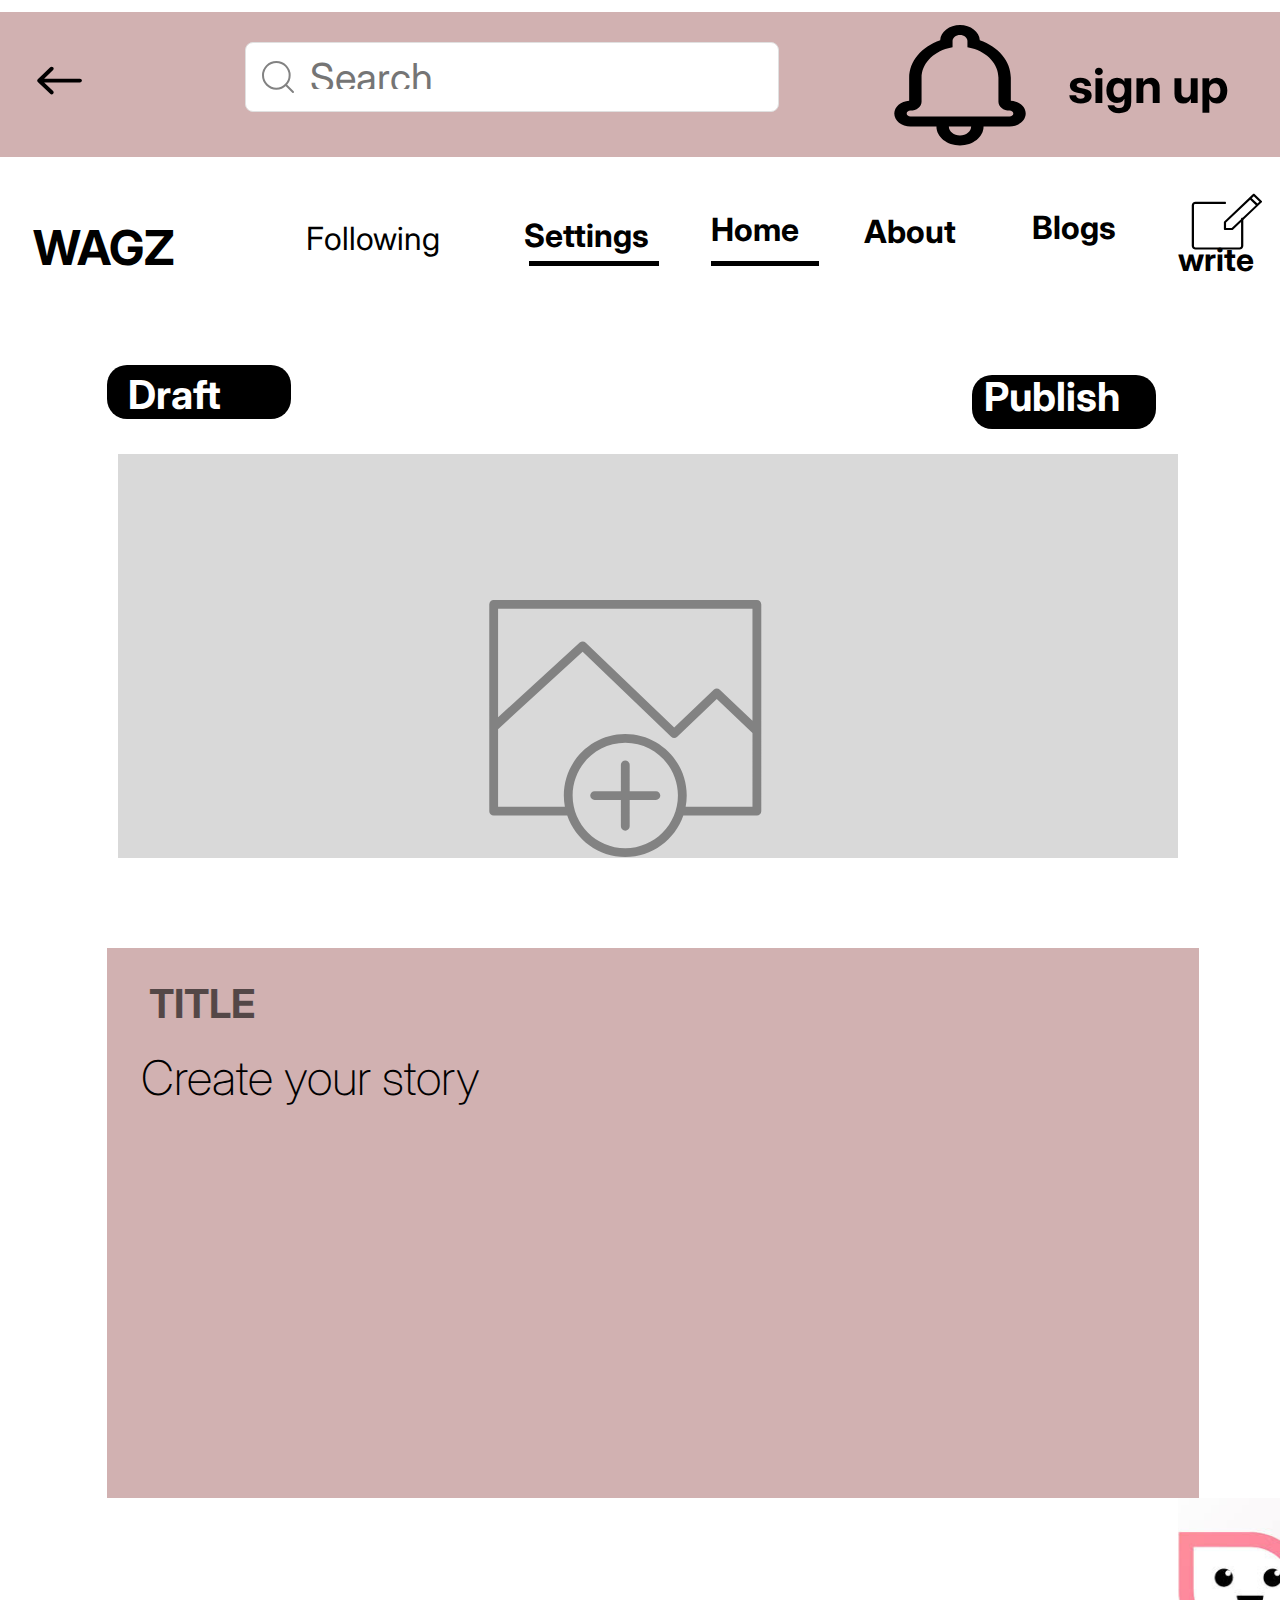
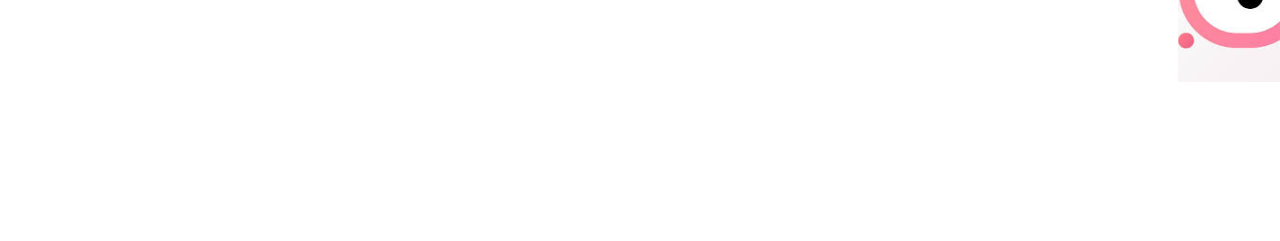
==== create.html @ e9fc386c "Pushed from Locofy Builder" ====
<!DOCTYPE html>
<html>
  <head>
    <meta charset="utf-8" />
    <meta name="viewport" content="initial-scale=1, width=device-width" />

    <link rel="stylesheet" href="./global.css" />
    <link rel="stylesheet" href="./create.css" />
    <link
      rel="stylesheet"
      href="https://fonts.googleapis.com/css2?family=Inter:wght@200;400;500;600;700;800&display=swap"
    />
    <link
      rel="stylesheet"
      href="https://fonts.googleapis.com/css2?family=Inria Sans:wght@400&display=swap"
    />
  </head>
  <body>
    <div class="create">
      <header class="frame-parent15">
        <div class="rectangle-parent1">
          <div class="frame-child3"></div>
          <img
            class="group-icon3"
            loading="lazy"
            alt=""
            src="./public/group1.svg"
          />
        </div>
        <div class="frame-parent16">
          <div class="noun-back-4724860-4-container">
            <div class="noun-back-4724860-41">
              <div class="vector-frame">
                <img
                  class="vector-icon7"
                  loading="lazy"
                  alt=""
                  src="./public/vector4.svg"
                />
              </div>
              <div class="created-by-athok-group">
                <b class="created-by-athok1">Created by Athok</b>
                <b class="from-the-noun1">from the Noun Project</b>
              </div>
            </div>
          </div>
          <div class="search-input3">
            <img class="search-icon5" alt="" src="./public/search1.svg" />

            <input class="input-label" placeholder="Search" type="text" />
          </div>
        </div>
        <div class="signup-button1">
          <h3 class="sign-up3">sign up</h3>
        </div>
      </header>
      <main class="right-top-parent">
        <section class="right-top">
          <div class="wagz-wrapper1">
            <h3 class="wagz7">WAGZ</h3>
          </div>
          <div class="right-bottom">
            <div class="navigation1">
              <div class="following4">Following</div>
            </div>
            <div class="settings-icon-parent">
              <div class="settings-icon">
                <div class="settings-group">
                  <b class="settings2">Settings</b>
                  <div class="settings-divider1">
                    <div class="settings-divider-item"></div>
                  </div>
                </div>
              </div>
              <div class="home-icon-parent">
                <div class="home-icon">
                  <b class="home6">Home</b>
                  <div class="home-icon-child"></div>
                </div>
                <div class="about-icon-parent">
                  <div class="about-icon">
                    <b class="about2">About</b>
                  </div>
                  <img class="line-icon" loading="lazy" alt="" />
                </div>
                <div class="blogs-icon-parent">
                  <div class="blogs-icon">
                    <b class="blogs2">Blogs</b>
                  </div>
                  <img class="frame-child4" loading="lazy" alt="" />
                </div>
                <div class="frame-parent17">
                  <div class="vector-wrapper1">
                    <img
                      class="vector-icon8"
                      alt=""
                      src="./public/vector-110.svg"
                    />
                  </div>
                  <div class="vector-group">
                    <img
                      class="vector-icon9"
                      alt=""
                      src="./public/vector-23.svg"
                    />

                    <b class="write5">write</b>
                  </div>
                </div>
              </div>
            </div>
          </div>
        </section>
        <section class="content6">
          <div class="story-actions">
            <div class="actions-left">
              <div class="draft-action">
                <div class="draft-button">
                  <div class="draft-button-child"></div>
                  <b class="draft1">Draft</b>
                </div>
              </div>
              <div class="publish-action">
                <div class="publish-wrapper">
                  <b class="publish1">Publish</b>
                </div>
                <div class="rectangle-parent2">
                  <div class="frame-child5"></div>
                  <b class="publish2">Publish</b>
                </div>
              </div>
            </div>
            <div class="story-image">
              <div class="image-placeholder">
                <div class="image-placeholder-child"></div>
                <img
                  class="vector-icon10"
                  alt=""
                  src="./public/vector-31.svg"
                />
              </div>
            </div>
          </div>
          <div class="story-title">
            <div class="story-title-child"></div>
            <b class="title1">TITLE</b>
            <h3 class="create-your-story1">Create your story</h3>
          </div>
          <div class="story-image-input">
            <img
              class="images-5-icon3"
              loading="lazy"
              alt=""
              src="./public/images-51@2x.png"
            />
          </div>
        </section>
      </main>
    </div>
  </body>
</html>
---- global.css ----
body {
  margin: 0;
  line-height: normal;
}

:root {
  /* fonts */
  --small-text: Inter;
  --font-inria-sans: "Inria Sans";

  /* font sizes */
  --font-size-3xs: 10px;
  --font-size-5xl: 24px;
  --body-text-size: 20px;
  --font-size-21xl: 40px;
  --font-size-sm: 14px;
  --small-text-size: 16px;
  --font-size-lgi: 19px;
  --font-size-13xl: 32px;
  --font-size-7xl: 26px;
  --font-size-29xl: 48px;
  --font-size-10xl: 29px;
  --font-size-19xl: 38px;
  --font-size-8xs: 5px;

  /* Colors */
  --color-white: #fff;
  --color-rosybrown-100: #d7a2a2;
  --color-rosybrown-200: #d99c9c;
  --color-rosybrown-300: rgba(162, 95, 95, 0.49);
  --color-rosybrown-400: rgba(215, 162, 162, 0.96);
  --color-black: #000;
  --color-gray-100: #828282;
  --color-gray-200: rgba(0, 0, 0, 0.6);
  --color-darkslategray: #333;
  --color-gainsboro-300: #e0e0e0;
  --color-gainsboro-100: #d9d9d9;
  --color-gainsboro-200: rgba(217, 217, 217, 0.02);

  /* Gaps */
  --gap-71xl: 90px;
  --gap-26xl: 45px;
  --gap-9xs: 4px;
  --gap-sm: 14px;
  --gap-10xs: 3px;
  --gap-xl: 20px;
  --gap-mid: 17px;
  --gap-4xs: 9px;
  --gap-smi: 13px;
  --gap-2xl: 21px;
  --gap-lgi: 19px;
  --gap-4xl: 23px;
  --gap-xs: 12px;
  --gap-6xs: 7px;
  --gap-3xs: 10px;
  --gap-13xl: 32px;
  --gap-lg: 18px;
  --gap-8xs: 5px;
  --gap-47xl: 66px;
  --gap-7xs: 6px;
  --gap-5xl: 24px;
  --gap-base: 16px;
  --gap-11xs: 2px;
  --gap-6xl: 25px;
  --gap-mini: 15px;
  --gap-56xl: 75px;
  --gap-9xs-4: 3.4px;
  --gap-2xs: 11px;
  --gap-7xl: 26px;
  --gap-6xs-4: 6.4px;
  --gap-12xs: 1px;
  --gap-31xl: 50px;
  --gap-25xl: 44px;
  --gap-3xl: 22px;
  --gap-9xl: 28px;
  --gap-17xl: 36px;
  --gap-smi-6: 12.6px;
  --gap-131xl-7: 150.7px;
  --gap-19xl: 38px;
  --gap-20xl-1: 39.1px;
  --gap-8xs-4: 4.4px;
  --gap-8xs-5: 4.5px;

  /* Paddings */
  --padding-xs: 12px;
  --padding-10xs: 3px;
  --padding-7xs: 6px;
  --padding-xl: 20px;
  --padding-6xs: 7px;
  --padding-11xs: 2px;
  --padding-2xl: 21px;
  --padding-8xs: 5px;
  --padding-7xl: 26px;
  --padding-9xs: 4px;
  --padding-4xs: 9px;
  --padding-2xs: 11px;
  --padding-8xl: 27px;
  --padding-5xs: 8px;
  --padding-lg: 18px;
  --padding-4xl: 23px;
  --padding-3xs: 10px;
  --padding-12xs: 1px;
  --padding-3xl: 22px;
  --padding-mid: 17px;
  --padding-lgi: 19px;
  --padding-smi: 13px;
  --padding-base: 16px;
  --padding-8xs-4: 4.4px;
  --padding-5xl: 24px;
  --padding-mini: 15px;
  --padding-21xl: 40px;
  --padding-25xl: 44px;
  --padding-sm: 14px;
  --padding-9xl: 28px;
  --padding-10xl: 29px;
  --padding-16xl: 35px;
  --padding-3xs-7: 9.7px;
  --padding-xs-6: 11.6px;
  --padding-6xl: 25px;
  --padding-11xl: 30px;
  --padding-7xl-7: 26.7px;
  --padding-7xs-4: 5.4px;
  --padding-lg-4: 18.4px;
  --padding-73xl: 92px;
  --padding-166xl: 185px;
  --padding-53xl: 72px;

  /* Border radiuses */
  --br-3xs: 10px;
  --br-231xl: 250px;
  --br-xl: 20px;
  --br-5xs: 8px;
  --br-61xl: 80px;
  --br-181xl: 200px;
}
---- create.css ----
.frame-child3 {
  position: absolute;
  top: 0;
  left: 0;
  background-color: var(--color-rosybrown-300);
  width: 100%;
  height: 100%;
}
.group-icon3 {
  position: absolute;
  height: calc(100% - 23.5px);
  top: 13px;
  bottom: 10.5px;
  left: 896px;
  max-height: 100%;
  width: 132px;
  z-index: 1;
}
.rectangle-parent1 {
  height: 100%;
  width: 1392px;
  position: absolute;
  margin: 0 !important;
  top: 0;
  right: -110px;
  bottom: 0;
}
.vector-icon7 {
  height: 29.5px;
  width: 47px;
  position: relative;
  flex-shrink: 0;
  debug_commit: 448091;
}
.vector-frame {
  display: flex;
  flex-direction: row;
  align-items: flex-start;
  justify-content: flex-start;
  padding: 0 var(--padding-2xs) 0 var(--padding-3xs);
}
.created-by-athok1,
.from-the-noun1 {
  position: relative;
  display: inline-block;
  white-space: nowrap;
}
.created-by-athok1 {
  width: 91.9px;
}
.from-the-noun1 {
  align-self: stretch;
  height: 12.4px;
  flex-shrink: 0;
}
.created-by-athok-group,
.noun-back-4724860-4-container,
.noun-back-4724860-41 {
  display: flex;
  flex-direction: column;
  align-items: flex-start;
  justify-content: flex-start;
}
.created-by-athok-group {
  width: 115.4px;
  gap: var(--gap-8xs-4);
  flex-shrink: 0;
  debug_commit: 448091;
}
.noun-back-4724860-4-container,
.noun-back-4724860-41 {
  box-sizing: border-box;
}
.noun-back-4724860-41 {
  align-self: stretch;
  height: 82.9px;
  overflow: hidden;
  flex-shrink: 0;
  padding: var(--padding-lg-4) 0 var(--padding-16xl);
  gap: var(--gap-20xl-1);
  z-index: 1;
}
.noun-back-4724860-4-container {
  width: 68.4px;
  padding: var(--padding-7xs-4) 0 0;
}
.search-icon5 {
  height: 40px;
  width: 40px;
  position: relative;
  overflow: hidden;
  flex-shrink: 0;
}
.frame-parent16,
.input-label,
.search-input3 {
  display: flex;
  align-items: flex-start;
  justify-content: flex-start;
  max-width: 100%;
}
.input-label {
  width: calc(100% - 64px);
  border: 0;
  outline: 0;
  background-color: transparent;
  height: 32px;
  flex: 1;
  flex-direction: column;
  padding: var(--padding-5xs) 0 0;
  box-sizing: border-box;
  font-family: var(--small-text);
  font-size: var(--font-size-21xl);
  color: var(--color-gray-100);
  min-width: 250px;
}
.frame-parent16,
.search-input3 {
  flex-direction: row;
}
.search-input3 {
  flex: 1;
  border-radius: var(--br-5xs);
  background-color: var(--color-white);
  border: 1px solid var(--color-gainsboro-300);
  box-sizing: border-box;
  padding: var(--padding-sm) var(--padding-xs);
  gap: var(--gap-xs);
  z-index: 1;
}
.frame-parent16 {
  width: 753.1px;
  gap: var(--gap-131xl-7);
}
.sign-up3 {
  margin: 0;
  align-self: stretch;
  position: relative;
  font-size: inherit;
  font-weight: 700;
  font-family: inherit;
  white-space: nowrap;
  z-index: 1;
}
.frame-parent15,
.signup-button1 {
  display: flex;
  align-items: flex-start;
  box-sizing: border-box;
}
.signup-button1 {
  width: 198px;
  flex-direction: column;
  justify-content: flex-start;
  padding: var(--padding-sm) 0 0;
  font-size: var(--font-size-29xl);
}
.frame-parent15 {
  align-self: stretch;
  flex-direction: row;
  justify-content: space-between;
  padding: var(--padding-11xl) var(--padding-sm) var(--padding-7xl-7)
    var(--padding-7xl);
  position: sticky;
  top: 0;
  z-index: 99;
  max-width: 100%;
  gap: var(--gap-xl);
  text-align: left;
  font-size: var(--font-size-8xs);
  color: var(--color-black);
  font-family: var(--small-text);
}
.wagz7 {
  margin: 0;
  align-self: stretch;
  position: relative;
  font-size: inherit;
  font-weight: 700;
  font-family: inherit;
}
.wagz-wrapper1 {
  width: 186px;
  display: flex;
  flex-direction: column;
  align-items: flex-start;
  justify-content: flex-start;
  padding: var(--padding-6xl) 0 0;
  box-sizing: border-box;
}
.following4 {
  align-self: stretch;
  height: 48px;
  position: relative;
  display: inline-block;
  flex-shrink: 0;
}
.navigation1 {
  width: 168px;
  display: flex;
  flex-direction: column;
  align-items: flex-start;
  justify-content: flex-start;
  padding: var(--padding-7xl) 0 0;
  box-sizing: border-box;
}
.settings2 {
  align-self: stretch;
  position: relative;
}
.settings-divider-item {
  height: 5px;
  flex: 1;
  position: relative;
  border-top: 5px solid var(--color-black);
  box-sizing: border-box;
}
.settings-divider1 {
  align-self: stretch;
  display: flex;
  flex-direction: row;
  align-items: flex-start;
  justify-content: flex-start;
  padding: 0 var(--padding-5xs) 0 var(--padding-8xs);
}
.settings-group,
.settings-icon {
  display: flex;
  flex-direction: column;
  align-items: flex-start;
}
.settings-group {
  align-self: stretch;
  justify-content: flex-start;
  gap: var(--gap-7xs);
}
.settings-icon {
  width: 143px;
  justify-content: flex-end;
  padding: 0 0 var(--padding-xs-6);
  box-sizing: border-box;
}
.home6 {
  align-self: stretch;
  height: 49px;
  position: relative;
  display: inline-block;
  flex-shrink: 0;
}
.home-icon-child {
  width: 108px;
  height: 5px;
  position: relative;
  border-top: 5px solid var(--color-black);
  box-sizing: border-box;
}
.home-icon {
  position: absolute;
  top: 17px;
  left: 0;
  width: 154px;
  display: flex;
  flex-direction: column;
  align-items: flex-start;
  justify-content: flex-start;
  gap: var(--gap-11xs);
}
.about2 {
  flex: 1;
  position: relative;
}
.about-icon {
  align-self: stretch;
  display: flex;
  flex-direction: row;
  align-items: flex-start;
  justify-content: flex-start;
  padding: 0 0 0 var(--padding-3xs);
}
.line-icon {
  width: 121px;
  height: 1px;
  position: relative;
  object-fit: contain;
}
.about-icon-parent {
  position: absolute;
  top: 19px;
  left: 143px;
  width: 178px;
  display: flex;
  flex-direction: column;
  align-items: flex-start;
  justify-content: flex-start;
  gap: var(--gap-sm);
}
.blogs2 {
  flex: 1;
  position: relative;
  line-height: 35px;
  z-index: 1;
}
.blogs-icon {
  align-self: stretch;
  display: flex;
  flex-direction: row;
  align-items: flex-start;
  justify-content: flex-start;
  padding: 0 0 0 var(--padding-mid);
}
.frame-child4 {
  width: 128px;
  height: 1px;
  position: relative;
  object-fit: contain;
}
.blogs-icon-parent {
  position: absolute;
  top: 17px;
  left: 304px;
  width: 158px;
  display: flex;
  flex-direction: column;
  align-items: flex-start;
  justify-content: flex-start;
  gap: var(--gap-sm);
}
.vector-icon8 {
  height: 37.7px;
  width: 40.1px;
  position: relative;
}
.vector-wrapper1 {
  align-self: stretch;
  display: flex;
  flex-direction: row;
  align-items: flex-start;
  justify-content: flex-end;
  padding: 0 var(--padding-8xs);
}
.vector-icon9 {
  height: 49.6px;
  width: 52.7px;
  position: absolute;
  margin: 0 !important;
  top: -42.4px;
  left: 13.2px;
  z-index: 1;
}
.write5 {
  position: relative;
  line-height: 34.3px;
  display: inline-block;
  min-width: 90.1px;
  z-index: 2;
}
.frame-parent17,
.vector-group {
  display: flex;
  flex-direction: row;
  align-items: flex-start;
  justify-content: flex-start;
  position: relative;
}
.frame-parent17 {
  position: absolute;
  top: 0;
  left: 467px;
  width: 90.1px;
  flex-direction: column;
  gap: var(--gap-smi-6);
}
.home-icon-parent {
  height: 84.6px;
  flex: 1;
  position: relative;
  min-width: 362px;
  max-width: 100%;
}
.settings-icon-parent {
  flex: 1;
  display: flex;
  flex-direction: row;
  align-items: flex-end;
  justify-content: flex-start;
  gap: var(--gap-25xl);
  min-width: 484px;
  max-width: 100%;
}
.right-bottom,
.right-top {
  display: flex;
  flex-direction: row;
  align-items: flex-start;
  max-width: 100%;
}
.right-bottom {
  width: 962.1px;
  justify-content: flex-start;
  gap: var(--gap-31xl);
  font-size: var(--font-size-13xl);
}
.right-top {
  align-self: stretch;
  justify-content: space-between;
  padding: 0 0 0 var(--padding-12xs);
  box-sizing: border-box;
  gap: var(--gap-xl);
  text-align: left;
  font-size: var(--font-size-29xl);
  color: var(--color-black);
  font-family: var(--small-text);
}
.draft-button-child {
  position: absolute;
  height: 100%;
  top: 0;
  bottom: 0;
  left: 0;
  border-radius: var(--br-xl);
  background-color: var(--color-black);
  width: 184px;
}
.draft1 {
  position: absolute;
  height: calc(100% - 5px);
  top: 5px;
  left: 21px;
  display: inline-block;
  width: 169px;
  z-index: 1;
}
.draft-button {
  align-self: stretch;
  height: 54px;
  position: relative;
}
.draft-action {
  width: 190px;
  display: flex;
  flex-direction: column;
  align-items: flex-start;
  justify-content: flex-end;
  padding: 0 0 var(--padding-3xs);
  box-sizing: border-box;
}
.publish1 {
  width: 168px;
  position: relative;
  display: inline-block;
  flex-shrink: 0;
}
.publish-wrapper {
  align-self: stretch;
  display: flex;
  flex-direction: row;
  align-items: flex-start;
  justify-content: flex-end;
}
.frame-child5 {
  position: absolute;
  height: 100%;
  top: 0;
  bottom: 0;
  left: 0;
  border-radius: var(--br-xl);
  background-color: var(--color-black);
  width: 184px;
}
.publish2 {
  position: absolute;
  top: 0;
  left: 12px;
  line-height: 44px;
  display: inline-block;
  width: 194px;
  height: 44px;
  z-index: 1;
}
.rectangle-parent2 {
  width: 206px;
  height: 54px;
  position: relative;
  font-size: var(--font-size-21xl);
}
.publish-action {
  width: 268px;
  display: flex;
  flex-direction: column;
  align-items: flex-start;
  justify-content: flex-start;
  gap: var(--gap-11xs);
  font-size: var(--font-size-13xl);
}
.actions-left {
  align-self: stretch;
  display: flex;
  flex-direction: row;
  align-items: flex-end;
  justify-content: space-between;
  gap: var(--gap-xl);
}
.image-placeholder-child {
  height: 404px;
  width: 1060px;
  position: relative;
  background-color: var(--color-gainsboro-100);
  display: none;
  max-width: 100%;
}
.vector-icon10 {
  height: 258.1px;
  width: 273.6px;
  position: relative;
  z-index: 1;
}
.image-placeholder,
.story-actions,
.story-image {
  display: flex;
  flex-direction: row;
  align-items: flex-start;
  justify-content: flex-start;
  box-sizing: border-box;
  max-width: 100%;
}
.image-placeholder {
  flex: 1;
  background-color: var(--color-gainsboro-100);
  padding: 146px 371px 0;
}
.story-actions,
.story-image {
  width: 1082px;
  padding: 0 var(--padding-2xs);
}
.story-actions {
  width: 1153px;
  flex-direction: column;
  padding: 0 var(--padding-xl) 89.9px 0;
  gap: var(--gap-6xl);
}
.story-title-child {
  width: 1092.2px;
  flex: 1;
  position: relative;
  background-color: var(--color-rosybrown-300);
  max-width: 100%;
  z-index: 1;
}
.create-your-story1,
.title1 {
  width: 1092.2px;
  position: absolute;
  margin: 0 !important;
  top: 31.3px;
  right: 20px;
  display: inline-block;
  z-index: 2;
}
.create-your-story1 {
  height: 69.7px;
  top: 99.8px;
  right: 27.5px;
  font-size: var(--font-size-29xl);
  font-weight: 200;
  font-family: inherit;
  color: var(--color-black);
}
.story-title {
  width: 1154px;
  height: 550px;
  display: flex;
  flex-direction: column;
  align-items: flex-start;
  justify-content: flex-start;
  padding: 0 var(--padding-xl) 0 0;
  box-sizing: border-box;
  position: relative;
  max-width: 100%;
  color: var(--color-gray-200);
}
.images-5-icon3 {
  height: 184px;
  width: 131px;
  position: relative;
  object-fit: cover;
}
.story-image-input {
  align-self: stretch;
  display: flex;
  flex-direction: row;
  align-items: flex-start;
  justify-content: flex-end;
}
.content6,
.create,
.right-top-parent {
  display: flex;
  flex-direction: column;
  justify-content: flex-start;
  box-sizing: border-box;
}
.content6 {
  margin-right: -40.9px;
  width: 1222px;
  align-items: flex-start;
  padding: 0 0 0 var(--padding-xl);
  max-width: 100%;
  text-align: left;
  font-size: var(--font-size-21xl);
  color: var(--color-white);
  font-family: var(--small-text);
}
.create,
.right-top-parent {
  align-items: flex-end;
}
.right-top-parent {
  width: 1260px;
  padding: 0 var(--padding-xs);
  gap: 56.4px;
  max-width: 100%;
}
.create {
  width: 100%;
  position: relative;
  background-color: var(--color-white);
  overflow: hidden;
  padding: var(--padding-xs) 0 159px;
  gap: var(--gap-17xl);
  line-height: normal;
  letter-spacing: normal;
}
@media screen and (max-width: 1200px) {
  .right-top {
    flex-wrap: wrap;
  }
}
@media screen and (max-width: 1050px) {
  .from-the-noun1 {
    display: none;
  }
  .created-by-athok-group {
    display: none;
    width: 0;
  }
  .wagz7 {
    font-size: var(--font-size-19xl);
  }
  .about2,
  .blogs2,
  .following4,
  .home6,
  .settings2,
  .write5 {
    font-size: var(--font-size-7xl);
  }
  .blogs2,
  .write5 {
    line-height: 28px;
  }
  .write5 {
    line-height: 27px;
  }
  .right-bottom {
    flex-wrap: wrap;
  }
  .draft1 {
    font-size: var(--font-size-13xl);
  }
  .publish1 {
    font-size: var(--font-size-7xl);
  }
  .publish2 {
    font-size: var(--font-size-13xl);
    line-height: 35px;
  }
  .image-placeholder {
    padding-left: var(--padding-166xl);
    padding-right: var(--padding-166xl);
    box-sizing: border-box;
  }
  .title1 {
    font-size: var(--font-size-13xl);
  }
  .create-your-story1 {
    font-size: var(--font-size-19xl);
  }
}
@media screen and (max-width: 750px) {
  .frame-parent16 {
    gap: var(--gap-56xl);
  }
  .settings-icon-parent {
    flex-wrap: wrap;
    gap: var(--gap-3xl);
    min-width: 100%;
  }
  .right-bottom {
    gap: var(--gap-6xl);
  }
  .actions-left {
    flex-wrap: wrap;
  }
  .image-placeholder {
    padding-left: var(--padding-73xl);
    padding-right: var(--padding-73xl);
    box-sizing: border-box;
  }
  .story-actions {
    padding-bottom: 58px;
    box-sizing: border-box;
  }
  .right-top-parent {
    gap: var(--gap-9xl);
  }
  .create {
    gap: var(--gap-lg);
  }
}
@media screen and (max-width: 450px) {
  .frame-parent16 {
    gap: var(--gap-19xl);
  }
  .wagz7 {
    font-size: var(--font-size-10xl);
  }
  .about2,
  .blogs2,
  .following4,
  .home6,
  .settings2,
  .write5 {
    font-size: var(--font-size-lgi);
  }
  .blogs2,
  .write5 {
    line-height: 21px;
  }
  .home-icon-parent {
    min-width: 100%;
  }
  .draft1 {
    font-size: var(--font-size-5xl);
  }
  .publish1 {
    font-size: var(--font-size-lgi);
  }
  .publish2 {
    font-size: var(--font-size-5xl);
    line-height: 26px;
  }
  .image-placeholder {
    padding-left: var(--padding-xl);
    padding-top: 95px;
    padding-right: var(--padding-xl);
    box-sizing: border-box;
  }
  .title1 {
    font-size: var(--font-size-5xl);
  }
  .create-your-story1 {
    font-size: var(--font-size-10xl);
  }
}
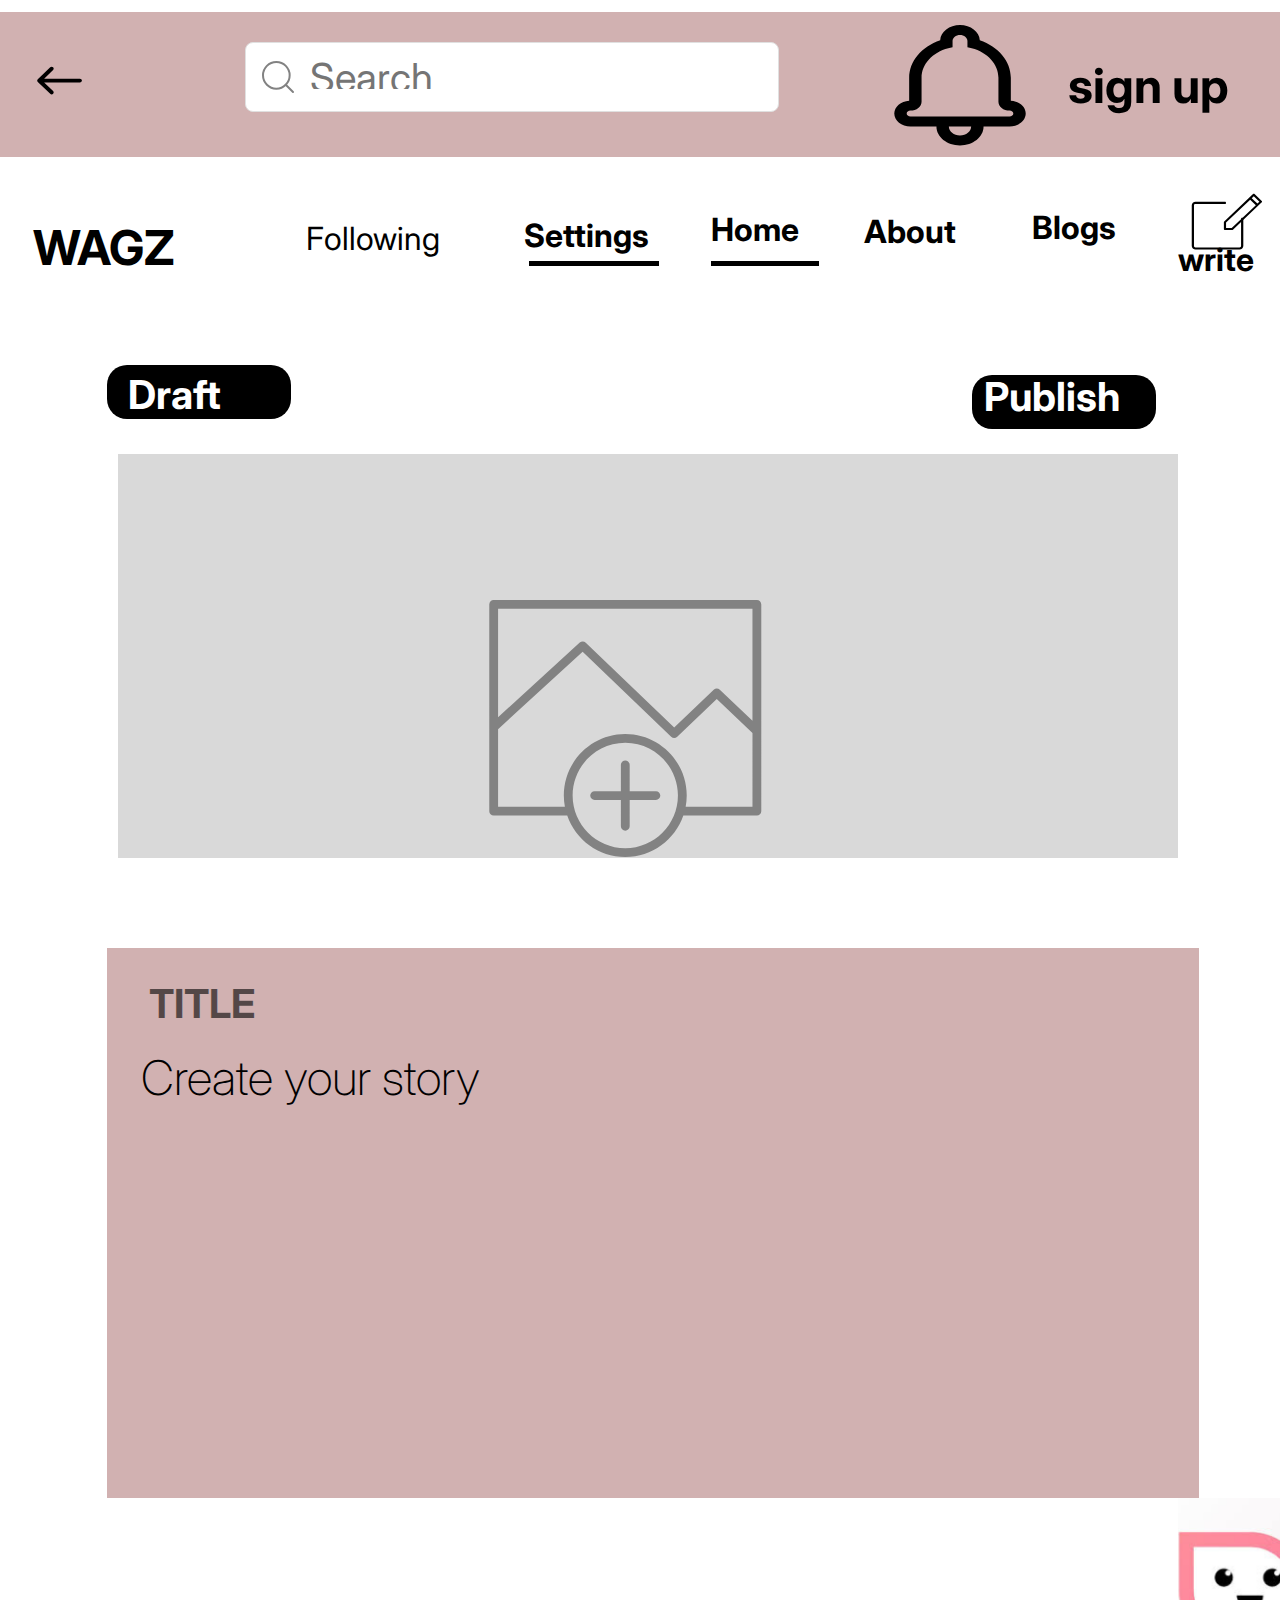
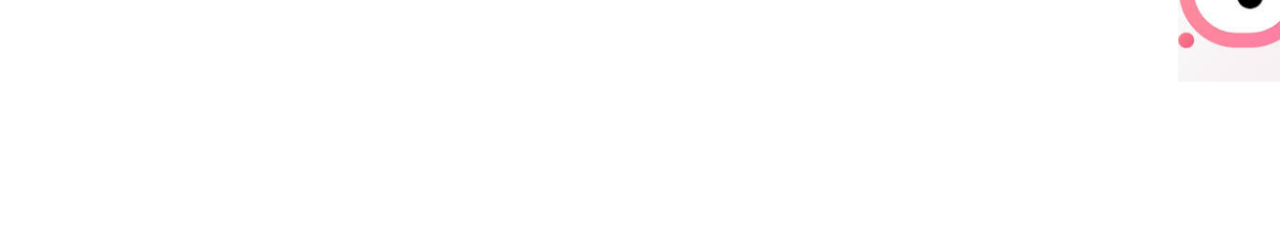
==== commit aff0e73b: "first five" ====
--- a/create.html
+++ b/create.html
@@ -19,33 +19,33 @@
     <div class="create">
       <header class="frame-parent15">
         <div class="rectangle-parent1">
-          <div class="frame-child3"></div>
+          <div class="frame-child4"></div>
           <img
             class="group-icon3"
             loading="lazy"
             alt=""
-            src="./public/group1.svg"
+            src="./public/group.svg"
           />
         </div>
         <div class="frame-parent16">
           <div class="noun-back-4724860-4-container">
-            <div class="noun-back-4724860-41">
+            <div class="noun-back-4724860-42">
               <div class="vector-frame">
                 <img
                   class="vector-icon7"
                   loading="lazy"
                   alt=""
-                  src="./public/vector4.svg"
+                  src="./public/vector.svg"
                 />
               </div>
               <div class="created-by-athok-group">
-                <b class="created-by-athok1">Created by Athok</b>
-                <b class="from-the-noun1">from the Noun Project</b>
+                <b class="created-by-athok2">Created by Athok</b>
+                <b class="from-the-noun2">from the Noun Project</b>
               </div>
             </div>
           </div>
-          <div class="search-input3">
-            <img class="search-icon5" alt="" src="./public/search1.svg" />
+          <div class="search-input4">
+            <img class="search-icon6" alt="" src="./public/search.svg" />
 
             <input class="input-label" placeholder="Search" type="text" />
           </div>
@@ -57,61 +57,61 @@
       <main class="right-top-parent">
         <section class="right-top">
           <div class="wagz-wrapper1">
-            <h3 class="wagz7">WAGZ</h3>
+            <h3 class="wagz8">WAGZ</h3>
           </div>
           <div class="right-bottom">
-            <div class="navigation1">
-              <div class="following4">Following</div>
+            <div class="navigation2">
+              <div class="following5">Following</div>
             </div>
             <div class="settings-icon-parent">
               <div class="settings-icon">
                 <div class="settings-group">
-                  <b class="settings2">Settings</b>
-                  <div class="settings-divider1">
+                  <b class="settings4">Settings</b>
+                  <div class="settings-divider2">
                     <div class="settings-divider-item"></div>
                   </div>
                 </div>
               </div>
               <div class="home-icon-parent">
                 <div class="home-icon">
-                  <b class="home6">Home</b>
+                  <b class="home8">Home</b>
                   <div class="home-icon-child"></div>
                 </div>
                 <div class="about-icon-parent">
                   <div class="about-icon">
-                    <b class="about2">About</b>
+                    <b class="about4">About</b>
                   </div>
                   <img class="line-icon" loading="lazy" alt="" />
                 </div>
                 <div class="blogs-icon-parent">
                   <div class="blogs-icon">
-                    <b class="blogs2">Blogs</b>
+                    <b class="blogs4">Blogs</b>
                   </div>
-                  <img class="frame-child4" loading="lazy" alt="" />
+                  <img class="frame-child5" loading="lazy" alt="" />
                 </div>
                 <div class="frame-parent17">
                   <div class="vector-wrapper1">
                     <img
                       class="vector-icon8"
                       alt=""
-                      src="./public/vector-110.svg"
+                      src="./public/vector-1.svg"
                     />
                   </div>
                   <div class="vector-group">
                     <img
                       class="vector-icon9"
                       alt=""
-                      src="./public/vector-23.svg"
+                      src="./public/vector-2.svg"
                     />
 
-                    <b class="write5">write</b>
+                    <b class="write7">write</b>
                   </div>
                 </div>
               </div>
             </div>
           </div>
         </section>
-        <section class="content6">
+        <section class="content7">
           <div class="story-actions">
             <div class="actions-left">
               <div class="draft-action">
@@ -125,7 +125,7 @@
                   <b class="publish1">Publish</b>
                 </div>
                 <div class="rectangle-parent2">
-                  <div class="frame-child5"></div>
+                  <div class="frame-child6"></div>
                   <b class="publish2">Publish</b>
                 </div>
               </div>
@@ -148,14 +148,14 @@
           </div>
           <div class="story-image-input">
             <img
-              class="images-5-icon3"
+              class="images-5-icon4"
               loading="lazy"
               alt=""
-              src="./public/images-51@2x.png"
+              src="./public/images-5@2x.png"
             />
           </div>
         </section>
       </main>
     </div>
   </body>
-</html>
+</html>--- a/global.css
+++ b/global.css
@@ -9,127 +9,127 @@
   --font-inria-sans: "Inria Sans";
 
   /* font sizes */
-  --font-size-3xs: 10px;
-  --font-size-5xl: 24px;
-  --body-text-size: 20px;
-  --font-size-21xl: 40px;
-  --font-size-sm: 14px;
-  --small-text-size: 16px;
-  --font-size-lgi: 19px;
-  --font-size-13xl: 32px;
-  --font-size-7xl: 26px;
   --font-size-29xl: 48px;
   --font-size-10xl: 29px;
   --font-size-19xl: 38px;
+  --font-size-21xl: 40px;
+  --font-size-5xl: 24px;
+  --font-size-13xl: 32px;
+  --font-size-lgi: 19px;
+  --font-size-7xl: 26px;
   --font-size-8xs: 5px;
+  --font-size-3xs: 10px;
+  --body-text-size: 20px;
+  --font-size-sm: 14px;
+  --small-text-size: 16px;
 
   /* Colors */
   --color-white: #fff;
+  --color-black: #000;
   --color-rosybrown-100: #d7a2a2;
   --color-rosybrown-200: #d99c9c;
+  --color-rosybrown-400: rgba(215, 162, 162, 0.96);
   --color-rosybrown-300: rgba(162, 95, 95, 0.49);
-  --color-rosybrown-400: rgba(215, 162, 162, 0.96);
-  --color-black: #000;
+  --color-gainsboro-300: #e0e0e0;
+  --color-gainsboro-100: #d9d9d9;
+  --color-gainsboro-200: rgba(217, 217, 217, 0.02);
   --color-gray-100: #828282;
   --color-gray-200: rgba(0, 0, 0, 0.6);
   --color-darkslategray: #333;
-  --color-gainsboro-300: #e0e0e0;
-  --color-gainsboro-100: #d9d9d9;
-  --color-gainsboro-200: rgba(217, 217, 217, 0.02);
 
   /* Gaps */
+  --gap-7xl: 26px;
+  --gap-4xl: 23px;
+  --gap-9xl: 28px;
+  --gap-xl: 20px;
+  --gap-8xs-5: 4.5px;
+  --gap-2xl: 21px;
+  --gap-8xs: 5px;
+  --gap-31xl: 50px;
+  --gap-6xl: 25px;
+  --gap-25xl: 44px;
+  --gap-3xl: 22px;
+  --gap-smi-6: 12.6px;
+  --gap-sm: 14px;
+  --gap-11xs: 2px;
+  --gap-7xs: 6px;
+  --gap-131xl-7: 150.7px;
+  --gap-19xl: 38px;
+  --gap-56xl: 75px;
+  --gap-xs: 12px;
+  --gap-20xl-1: 39.1px;
+  --gap-8xs-4: 4.4px;
   --gap-71xl: 90px;
   --gap-26xl: 45px;
   --gap-9xs: 4px;
-  --gap-sm: 14px;
   --gap-10xs: 3px;
-  --gap-xl: 20px;
   --gap-mid: 17px;
   --gap-4xs: 9px;
   --gap-smi: 13px;
-  --gap-2xl: 21px;
   --gap-lgi: 19px;
-  --gap-4xl: 23px;
-  --gap-xs: 12px;
   --gap-6xs: 7px;
   --gap-3xs: 10px;
   --gap-13xl: 32px;
   --gap-lg: 18px;
-  --gap-8xs: 5px;
   --gap-47xl: 66px;
-  --gap-7xs: 6px;
   --gap-5xl: 24px;
   --gap-base: 16px;
-  --gap-11xs: 2px;
-  --gap-6xl: 25px;
   --gap-mini: 15px;
-  --gap-56xl: 75px;
   --gap-9xs-4: 3.4px;
   --gap-2xs: 11px;
-  --gap-7xl: 26px;
   --gap-6xs-4: 6.4px;
   --gap-12xs: 1px;
-  --gap-31xl: 50px;
-  --gap-25xl: 44px;
-  --gap-3xl: 22px;
-  --gap-9xl: 28px;
   --gap-17xl: 36px;
-  --gap-smi-6: 12.6px;
-  --gap-131xl-7: 150.7px;
-  --gap-19xl: 38px;
-  --gap-20xl-1: 39.1px;
-  --gap-8xs-4: 4.4px;
-  --gap-8xs-5: 4.5px;
 
   /* Paddings */
   --padding-xs: 12px;
+  --padding-10xl: 29px;
+  --padding-4xs: 9px;
+  --padding-xl: 20px;
+  --padding-smi: 13px;
+  --padding-53xl: 72px;
+  --padding-8xs: 5px;
+  --padding-7xs: 6px;
+  --padding-12xs: 1px;
+  --padding-8xl: 27px;
+  --padding-mid: 17px;
+  --padding-3xs: 10px;
+  --padding-xs-6: 11.6px;
+  --padding-5xs: 8px;
+  --padding-7xl: 26px;
+  --padding-6xl: 25px;
+  --padding-11xl: 30px;
+  --padding-7xl-7: 26.7px;
+  --padding-sm: 14px;
+  --padding-7xs-4: 5.4px;
+  --padding-lg-4: 18.4px;
+  --padding-16xl: 35px;
+  --padding-2xs: 11px;
   --padding-10xs: 3px;
-  --padding-7xs: 6px;
-  --padding-xl: 20px;
   --padding-6xs: 7px;
   --padding-11xs: 2px;
   --padding-2xl: 21px;
-  --padding-8xs: 5px;
-  --padding-7xl: 26px;
   --padding-9xs: 4px;
-  --padding-4xs: 9px;
-  --padding-2xs: 11px;
-  --padding-8xl: 27px;
-  --padding-5xs: 8px;
   --padding-lg: 18px;
   --padding-4xl: 23px;
-  --padding-3xs: 10px;
-  --padding-12xs: 1px;
   --padding-3xl: 22px;
-  --padding-mid: 17px;
   --padding-lgi: 19px;
-  --padding-smi: 13px;
   --padding-base: 16px;
   --padding-8xs-4: 4.4px;
   --padding-5xl: 24px;
   --padding-mini: 15px;
   --padding-21xl: 40px;
   --padding-25xl: 44px;
-  --padding-sm: 14px;
   --padding-9xl: 28px;
-  --padding-10xl: 29px;
-  --padding-16xl: 35px;
   --padding-3xs-7: 9.7px;
-  --padding-xs-6: 11.6px;
-  --padding-6xl: 25px;
-  --padding-11xl: 30px;
-  --padding-7xl-7: 26.7px;
-  --padding-7xs-4: 5.4px;
-  --padding-lg-4: 18.4px;
   --padding-73xl: 92px;
   --padding-166xl: 185px;
-  --padding-53xl: 72px;
 
   /* Border radiuses */
+  --br-181xl: 200px;
+  --br-61xl: 80px;
+  --br-5xs: 8px;
   --br-3xs: 10px;
   --br-231xl: 250px;
   --br-xl: 20px;
-  --br-5xs: 8px;
-  --br-61xl: 80px;
-  --br-181xl: 200px;
 }--- a/create.css
+++ b/create.css
@@ -1,4 +1,4 @@
-.frame-child3 {
+.frame-child4 {
   position: absolute;
   top: 0;
   left: 0;
@@ -39,23 +39,23 @@
   justify-content: flex-start;
   padding: 0 var(--padding-2xs) 0 var(--padding-3xs);
 }
-.created-by-athok1,
-.from-the-noun1 {
+.created-by-athok2,
+.from-the-noun2 {
   position: relative;
   display: inline-block;
   white-space: nowrap;
 }
-.created-by-athok1 {
+.created-by-athok2 {
   width: 91.9px;
 }
-.from-the-noun1 {
+.from-the-noun2 {
   align-self: stretch;
   height: 12.4px;
   flex-shrink: 0;
 }
 .created-by-athok-group,
 .noun-back-4724860-4-container,
-.noun-back-4724860-41 {
+.noun-back-4724860-42 {
   display: flex;
   flex-direction: column;
   align-items: flex-start;
@@ -68,10 +68,10 @@
   debug_commit: 448091;
 }
 .noun-back-4724860-4-container,
-.noun-back-4724860-41 {
-  box-sizing: border-box;
-}
-.noun-back-4724860-41 {
+.noun-back-4724860-42 {
+  box-sizing: border-box;
+}
+.noun-back-4724860-42 {
   align-self: stretch;
   height: 82.9px;
   overflow: hidden;
@@ -84,7 +84,7 @@
   width: 68.4px;
   padding: var(--padding-7xs-4) 0 0;
 }
-.search-icon5 {
+.search-icon6 {
   height: 40px;
   width: 40px;
   position: relative;
@@ -93,7 +93,7 @@
 }
 .frame-parent16,
 .input-label,
-.search-input3 {
+.search-input4 {
   display: flex;
   align-items: flex-start;
   justify-content: flex-start;
@@ -115,10 +115,10 @@
   min-width: 250px;
 }
 .frame-parent16,
-.search-input3 {
-  flex-direction: row;
-}
-.search-input3 {
+.search-input4 {
+  flex-direction: row;
+}
+.search-input4 {
   flex: 1;
   border-radius: var(--br-5xs);
   background-color: var(--color-white);
@@ -171,7 +171,7 @@
   color: var(--color-black);
   font-family: var(--small-text);
 }
-.wagz7 {
+.wagz8 {
   margin: 0;
   align-self: stretch;
   position: relative;
@@ -188,14 +188,14 @@
   padding: var(--padding-6xl) 0 0;
   box-sizing: border-box;
 }
-.following4 {
+.following5 {
   align-self: stretch;
   height: 48px;
   position: relative;
   display: inline-block;
   flex-shrink: 0;
 }
-.navigation1 {
+.navigation2 {
   width: 168px;
   display: flex;
   flex-direction: column;
@@ -204,7 +204,7 @@
   padding: var(--padding-7xl) 0 0;
   box-sizing: border-box;
 }
-.settings2 {
+.settings4 {
   align-self: stretch;
   position: relative;
 }
@@ -215,7 +215,7 @@
   border-top: 5px solid var(--color-black);
   box-sizing: border-box;
 }
-.settings-divider1 {
+.settings-divider2 {
   align-self: stretch;
   display: flex;
   flex-direction: row;
@@ -240,7 +240,7 @@
   padding: 0 0 var(--padding-xs-6);
   box-sizing: border-box;
 }
-.home6 {
+.home8 {
   align-self: stretch;
   height: 49px;
   position: relative;
@@ -265,7 +265,7 @@
   justify-content: flex-start;
   gap: var(--gap-11xs);
 }
-.about2 {
+.about4 {
   flex: 1;
   position: relative;
 }
@@ -294,7 +294,7 @@
   justify-content: flex-start;
   gap: var(--gap-sm);
 }
-.blogs2 {
+.blogs4 {
   flex: 1;
   position: relative;
   line-height: 35px;
@@ -308,7 +308,7 @@
   justify-content: flex-start;
   padding: 0 0 0 var(--padding-mid);
 }
-.frame-child4 {
+.frame-child5 {
   width: 128px;
   height: 1px;
   position: relative;
@@ -347,7 +347,7 @@
   left: 13.2px;
   z-index: 1;
 }
-.write5 {
+.write7 {
   position: relative;
   line-height: 34.3px;
   display: inline-block;
@@ -457,7 +457,7 @@
   align-items: flex-start;
   justify-content: flex-end;
 }
-.frame-child5 {
+.frame-child6 {
   position: absolute;
   height: 100%;
   top: 0;
@@ -580,7 +580,7 @@
   max-width: 100%;
   color: var(--color-gray-200);
 }
-.images-5-icon3 {
+.images-5-icon4 {
   height: 184px;
   width: 131px;
   position: relative;
@@ -593,7 +593,7 @@
   align-items: flex-start;
   justify-content: flex-end;
 }
-.content6,
+.content7,
 .create,
 .right-top-parent {
   display: flex;
@@ -601,7 +601,7 @@
   justify-content: flex-start;
   box-sizing: border-box;
 }
-.content6 {
+.content7 {
   margin-right: -40.9px;
   width: 1222px;
   align-items: flex-start;
@@ -638,29 +638,29 @@
   }
 }
 @media screen and (max-width: 1050px) {
-  .from-the-noun1 {
+  .from-the-noun2 {
     display: none;
   }
   .created-by-athok-group {
     display: none;
     width: 0;
   }
-  .wagz7 {
+  .wagz8 {
     font-size: var(--font-size-19xl);
   }
-  .about2,
-  .blogs2,
-  .following4,
-  .home6,
-  .settings2,
-  .write5 {
+  .about4,
+  .blogs4,
+  .following5,
+  .home8,
+  .settings4,
+  .write7 {
     font-size: var(--font-size-7xl);
   }
-  .blogs2,
-  .write5 {
+  .blogs4,
+  .write7 {
     line-height: 28px;
   }
-  .write5 {
+  .write7 {
     line-height: 27px;
   }
   .right-bottom {
@@ -723,19 +723,19 @@
   .frame-parent16 {
     gap: var(--gap-19xl);
   }
-  .wagz7 {
+  .wagz8 {
     font-size: var(--font-size-10xl);
   }
-  .about2,
-  .blogs2,
-  .following4,
-  .home6,
-  .settings2,
-  .write5 {
+  .about4,
+  .blogs4,
+  .following5,
+  .home8,
+  .settings4,
+  .write7 {
     font-size: var(--font-size-lgi);
   }
-  .blogs2,
-  .write5 {
+  .blogs4,
+  .write7 {
     line-height: 21px;
   }
   .home-icon-parent {
@@ -763,4 +763,4 @@
   .create-your-story1 {
     font-size: var(--font-size-10xl);
   }
-}
+}